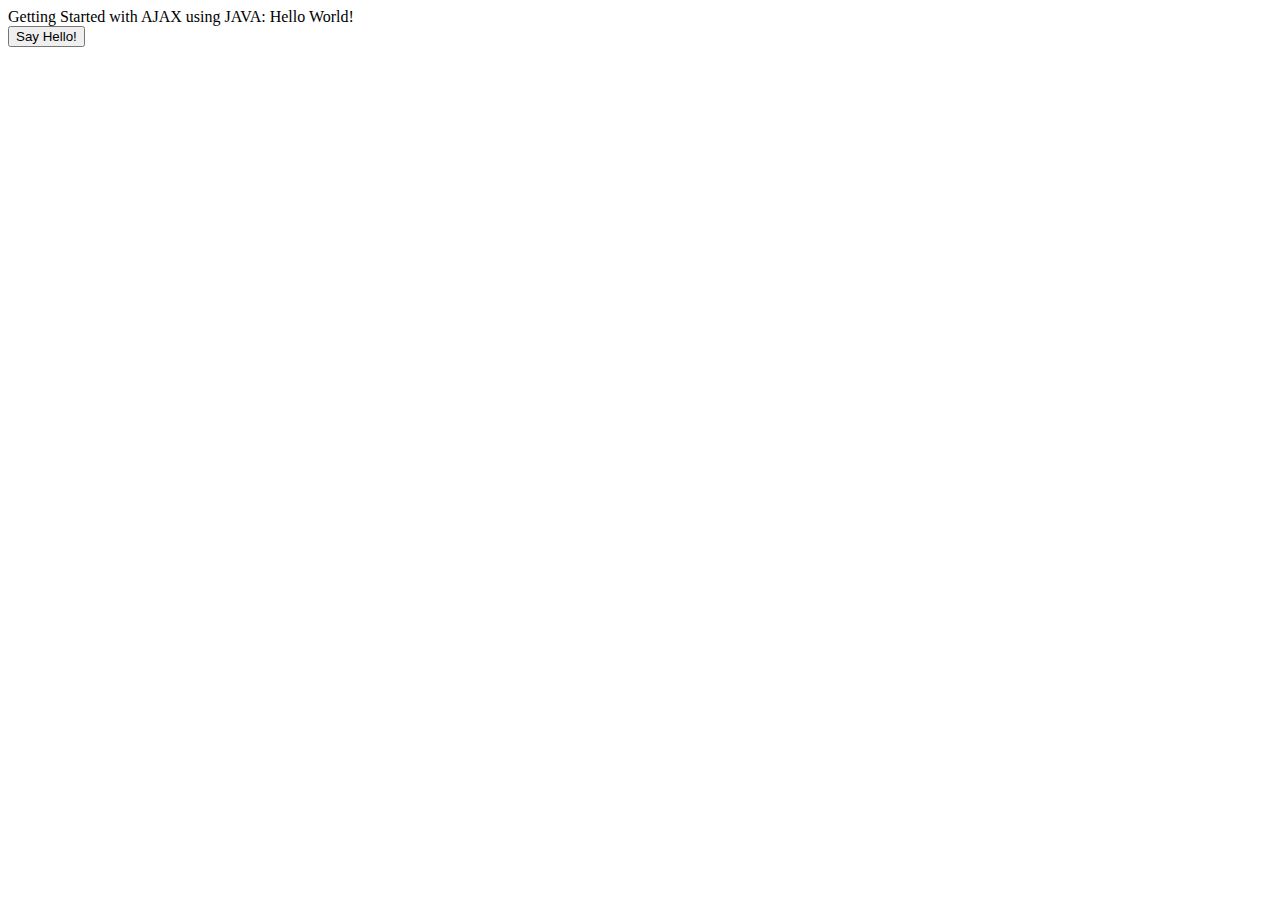
==== webroot/index.html @ 04633fc4 "" ====
<html xmlns="http://www.w3.org/1999/xhtml">
<head>
	<title>Getting Started with AJAX using JAVA</title>
	<meta http-equiv="Content-Type" content="text/html; charset=utf-8" />
	<meta http-equiv="Cache-Control" content="no-cache, no-store, must-revalidate"/>
	<meta http-equiv="Pragma" content="no-cache"/>
	<meta http-equiv="Expires" content="0"/>
	<script type="text/javascript" language="javascript" src="ajax.js"></script>
</head>
<body>
	<div>Getting Started with AJAX using JAVA: Hello World!</div>
	<div id="hello"><button type="button" onclick="makeRequest()">Say Hello!</button></div>
</body>
</html>
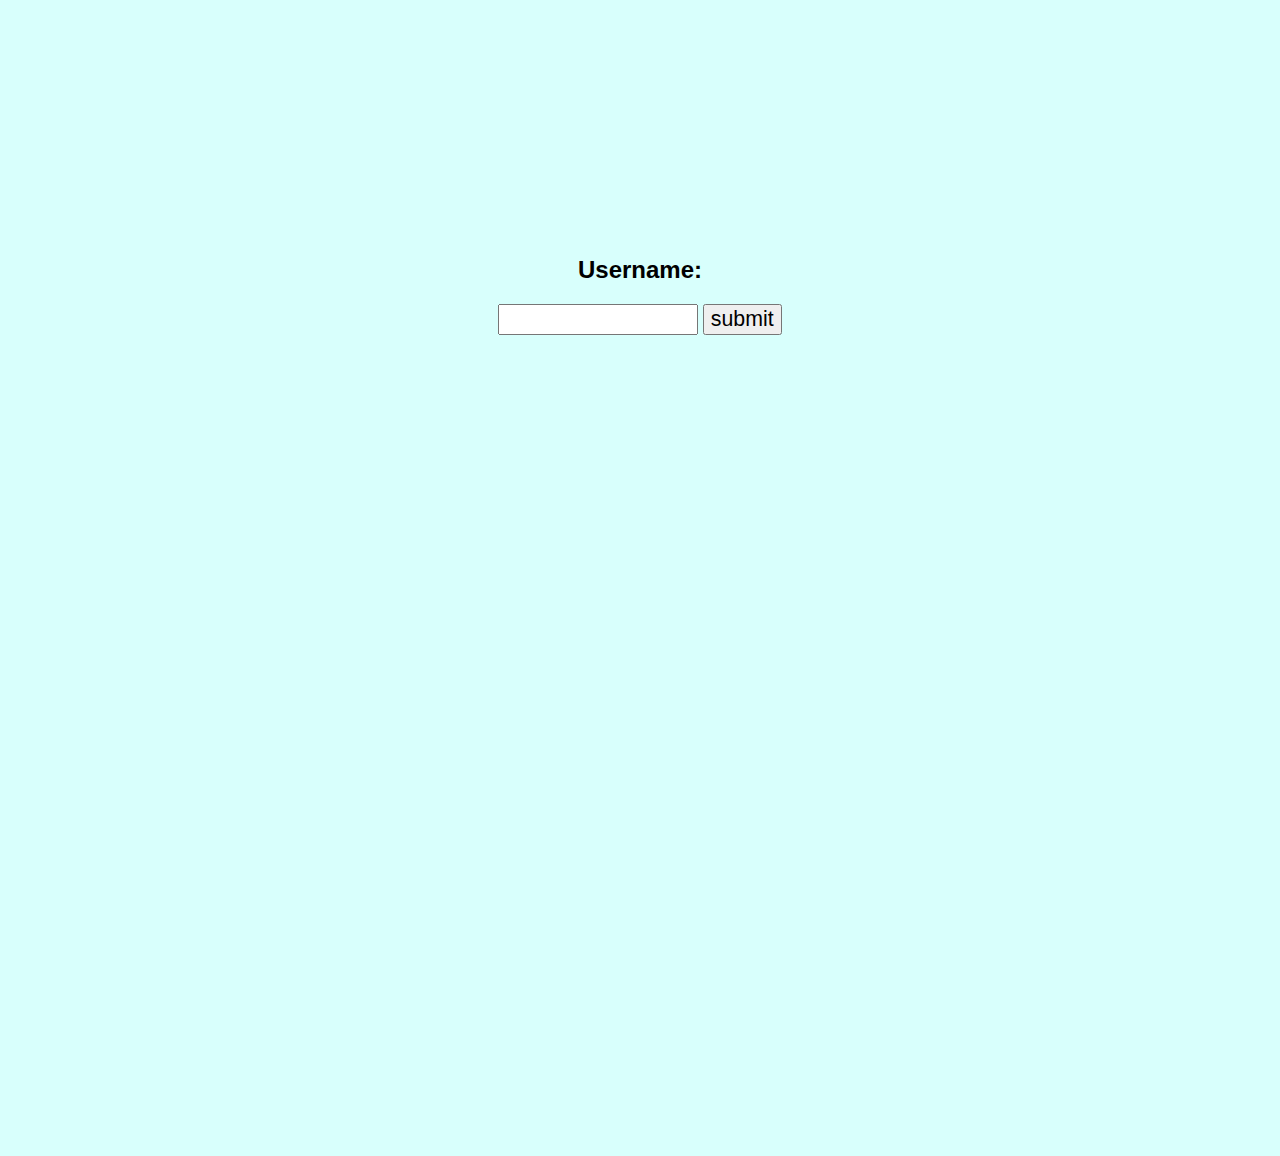
==== commit 707af0c5: "Significant improvement on the client side, a bit on the server side" ====
--- a/webroot/index.html
+++ b/webroot/index.html
@@ -1,14 +1,41 @@
-<html xmlns="http://www.w3.org/1999/xhtml">
+<!DOCTYPE html>
+<html>
 <head>
-	<title>Getting Started with AJAX using JAVA</title>
-	<meta http-equiv="Content-Type" content="text/html; charset=utf-8" />
-	<meta http-equiv="Cache-Control" content="no-cache, no-store, must-revalidate"/>
-	<meta http-equiv="Pragma" content="no-cache"/>
-	<meta http-equiv="Expires" content="0"/>
-	<script type="text/javascript" language="javascript" src="ajax.js"></script>
+	<title>TEST Messenger</title>
 </head>
 <body>
-	<div>Getting Started with AJAX using JAVA: Hello World!</div>
-	<div id="hello"><button type="button" onclick="makeRequest()">Say Hello!</button></div>
+<div id="login" align="center">
+	<h2 id="login_message">Username:</h2>
+	<input id="username" type="text">
+	<button id="submit">submit</button>
+</div>
+<div id="interface">
+	<div id="active_users">
+		<div id="self_user">
+
+		</div>
+		<div id="peer_user">
+
+		</div>
+	</div>
+	<div id="message">
+		<div id="in_msg">
+			<div id = "status">
+				Find someone to chat!
+			</div>
+			<div id = "conv">
+
+			</div>
+		</div>
+		<div id="out_msg">
+			<textarea id="input_msg"></textarea>
+			<button id="logOut">LOGOUT</button>
+			<button id="send">SEND</button>
+		</div>
+	</div>
+</div>
 </body>
-</html>+<link rel="stylesheet" type="text/css" href="style.css">
+<script type="text/javascript" src="chat_client_class.js"></script>
+<script type="text/javascript" src="client_state_machine.js"></script>
+</html>
--- a/webroot/style.css
+++ b/webroot/style.css
@@ -0,0 +1,133 @@
+html{
+	height: 100%;
+}
+
+body{
+	background-color: #D8FFFC;
+	height: 100%;
+	margin:0%;
+/*	overflow:hidden;*/
+	font-family: Arial;
+}
+
+textarea{
+	background: none;
+	width: 99%;
+	height: 85%;
+	font-size: 16pt;
+	border-style: none;
+	outline: none;
+	resize: none;
+}
+
+#login{
+	display: block;
+	margin-top: 20%;
+}
+
+#username{
+	outline: none;
+	width: 15%;
+	font-size: 16pt;
+}
+
+#submit{
+	font-size: 16pt;
+}
+
+#interface{
+	display:none;
+	height: 100%;
+}
+
+#active_users{
+	border: 1px;
+	border-style: solid none solid solid;
+	border-color: lightgrey;
+	width: 29%;
+	height: 100%;
+	float: left;
+	background-color: #D8FFFC;
+}
+
+#self_user{
+	height: 5%;
+	margin-top: 5%;
+	text-align: center;
+	font-size: 18pt;
+	border: 1px;
+	border-style: none none solid none;
+	border-color: lightgrey;
+}
+
+#peer_user{
+	height: 92%;
+	border-style: none;
+	overflow-y: scroll;
+}
+
+#message{
+	border: 1px;
+	border-style: solid none none solid;
+	border-color: lightgrey;
+	width: 70%;
+	height: 100%;
+	float: left;
+	background-color: #DFE6FF;
+}
+
+#status{
+	border: 1px;
+	border-style: none none solid none;
+	border-color: lightgrey;
+	margin-top:2%;
+	text-align: center;
+	font-size: 18pt;
+	height: 7.8%;
+}
+
+#conv{
+	border: 1px;
+	border-style: none;
+	border-color: lightgrey;
+	text-align: center;
+	font-size: 18pt;
+	height: 92%;
+	overflow: auto;
+	overflow-x: hidden;
+	overflow-y: scroll;
+}
+
+#in_msg{
+	border: 1px;
+	border-style: none none solid none;
+	border-color: lightgrey;
+	height: 65%;
+}
+
+#out_msg{
+	border: 1px;
+	border-style: none none solid none;
+	border-color: lightgrey;
+	height: 32%;
+	background-color: #DFE6FF;
+}
+
+#send{
+	float: right;
+	height: 13%;
+	font-size: 16pt;
+	background-color:#DFE6FF;
+	outline: none;
+	margin-right: 2%;
+}
+
+#logOut{
+	float: right;
+	height: 13%;
+	font-size: 16pt;
+	background-color:#DFE6FF;
+	outline: none;
+}
+
+
